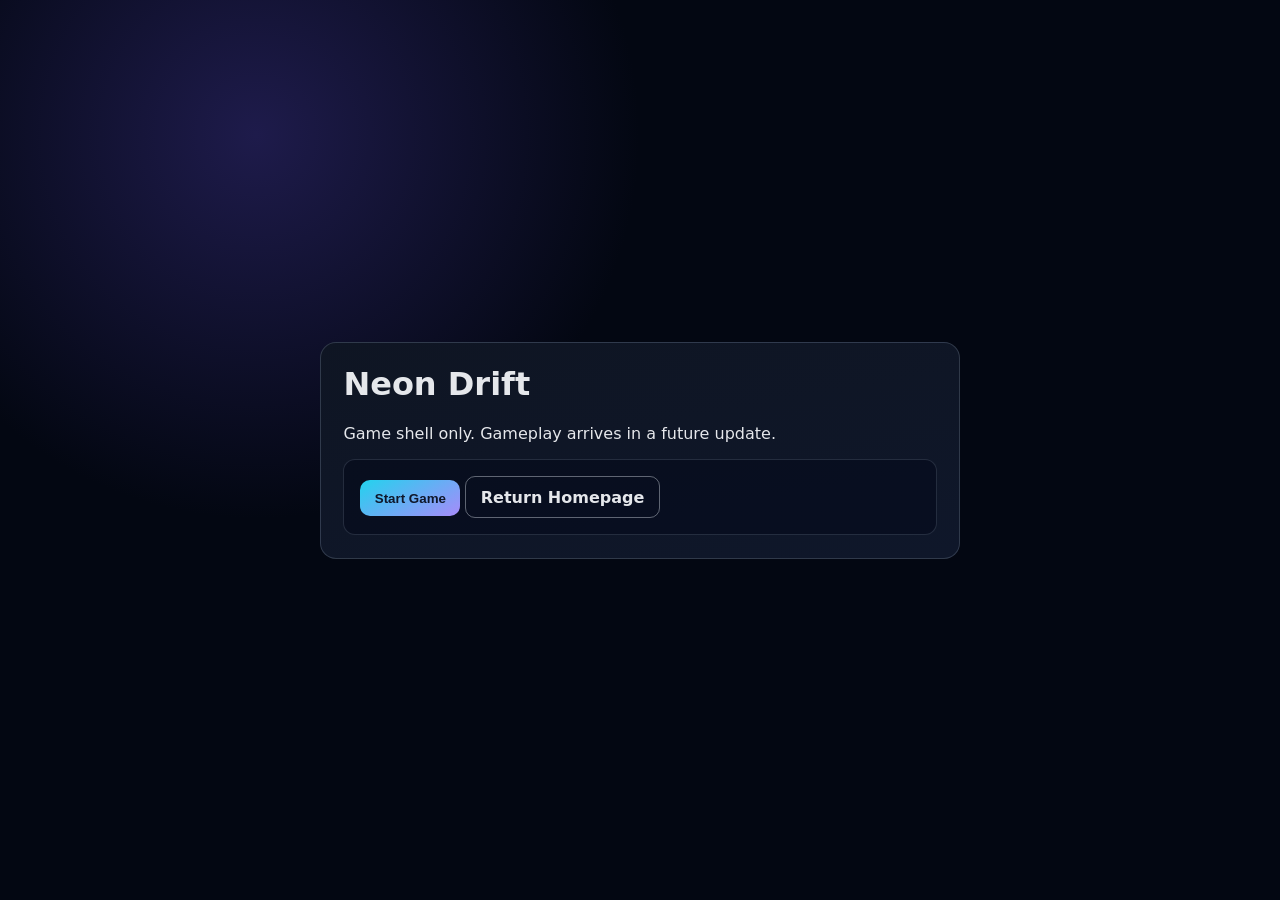
==== games/neon-drift/index.html @ 72f48c0e "Create arcade homepage and game shell scaffolding" ====
<!doctype html>
<html lang="en">
  <head>
    <meta charset="UTF-8" />
    <meta name="viewport" content="width=device-width, initial-scale=1.0" />
    <title>Neon Drift | Lithe Arcade</title>
    <link rel="stylesheet" href="../game-shell.css" />
    <script src="../game-shell.js" defer></script>
  </head>
  <body>
    <main class="game-shell" data-game-root>
      <header>
        <h1>Neon Drift</h1>
        <p>Game shell only. Gameplay arrives in a future update.</p>
      </header>

      <section data-state="menu" class="panel is-active">
        <button data-action="start">Start Game</button>
        <a class="ghost" href="../../index.html">Return Homepage</a>
      </section>

      <section data-state="playing" class="panel" aria-live="polite">
        <p>The game loop placeholder is running.</p>
        <div class="row">
          <button data-action="pause">Pause</button>
          <button data-action="end">End Game</button>
        </div>
      </section>

      <section data-state="paused" class="panel">
        <p>Paused.</p>
        <div class="row">
          <button data-action="resume">Resume</button>
          <a class="ghost" href="../../index.html">Return Homepage</a>
        </div>
      </section>

      <section data-state="gameover" class="panel">
        <p>Game over (placeholder state).</p>
        <div class="row">
          <button data-action="restart">Start Again</button>
          <a class="ghost" href="../../index.html">Return Homepage</a>
        </div>
      </section>
    </main>
  </body>
</html>
---- games/game-shell.css ----
:root {
  --bg: #030712;
  --panel: #111827;
  --ink: #e5e7eb;
  --accent: #22d3ee;
  --accent-2: #a78bfa;
}

* {
  box-sizing: border-box;
}

body {
  margin: 0;
  min-height: 100vh;
  display: grid;
  place-items: center;
  padding: 1rem;
  font-family: Inter, system-ui, sans-serif;
  background: radial-gradient(circle at 20% 15%, #1e1b4b, transparent 30%), var(--bg);
  color: var(--ink);
}

.game-shell {
  width: min(640px, 95vw);
  background: linear-gradient(170deg, color-mix(in oklab, var(--panel) 94%, black), #0f172a);
  border: 1px solid rgb(148 163 184 / 0.25);
  border-radius: 16px;
  padding: 1.4rem;
}

h1 {
  margin-top: 0;
}

.panel {
  display: none;
  margin-top: 1rem;
  padding: 1rem;
  border-radius: 12px;
  border: 1px solid rgb(148 163 184 / 0.2);
  background: rgb(2 6 23 / 0.45);
}

.panel.is-active {
  display: block;
}

button,
.ghost {
  border: none;
  text-decoration: none;
  display: inline-flex;
  align-items: center;
  justify-content: center;
  border-radius: 10px;
  padding: 0.65rem 0.9rem;
  font-weight: 700;
  color: #0f172a;
  background: linear-gradient(150deg, var(--accent), var(--accent-2));
  cursor: pointer;
}

.ghost {
  background: transparent;
  border: 1px solid rgb(226 232 240 / 0.4);
  color: var(--ink);
}

.row {
  display: flex;
  gap: 0.6rem;
  flex-wrap: wrap;
}
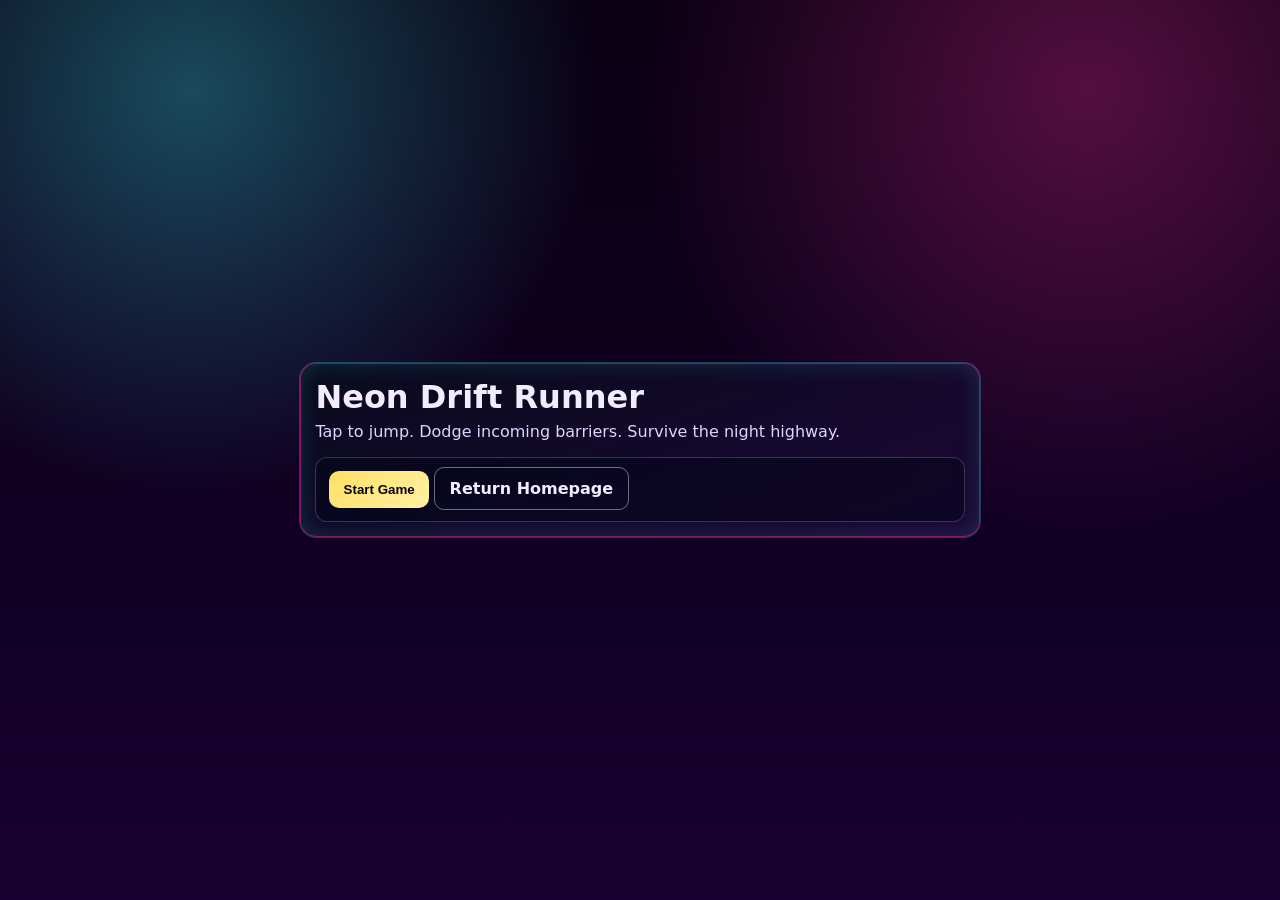
==== commit 8e3cd0f7: "Add mobile-first synthwave runner and refresh arcade theme" ====
--- a/games/neon-drift/index.html
+++ b/games/neon-drift/index.html
@@ -2,16 +2,16 @@
 <html lang="en">
   <head>
     <meta charset="UTF-8" />
-    <meta name="viewport" content="width=device-width, initial-scale=1.0" />
-    <title>Neon Drift | Lithe Arcade</title>
-    <link rel="stylesheet" href="../game-shell.css" />
-    <script src="../game-shell.js" defer></script>
+    <meta name="viewport" content="width=device-width, initial-scale=1.0, maximum-scale=1.0, user-scalable=no" />
+    <title>Neon Drift Runner | Lithe Arcade</title>
+    <link rel="stylesheet" href="./neon-drift.css" />
+    <script src="./neon-drift.js" defer></script>
   </head>
   <body>
-    <main class="game-shell" data-game-root>
+    <main class="runner-shell" data-game-root>
       <header>
-        <h1>Neon Drift</h1>
-        <p>Game shell only. Gameplay arrives in a future update.</p>
+        <h1>Neon Drift Runner</h1>
+        <p>Tap to jump. Dodge incoming barriers. Survive the night highway.</p>
       </header>
 
       <section data-state="menu" class="panel is-active">
@@ -19,16 +19,17 @@
         <a class="ghost" href="../../index.html">Return Homepage</a>
       </section>
 
-      <section data-state="playing" class="panel" aria-live="polite">
-        <p>The game loop placeholder is running.</p>
-        <div class="row">
-          <button data-action="pause">Pause</button>
-          <button data-action="end">End Game</button>
+      <section data-state="playing" class="panel play-panel">
+        <div class="hud">
+          <span>Score: <strong data-score>0</strong></span>
+          <button data-action="pause" class="mini">Pause</button>
         </div>
+        <canvas width="360" height="220" aria-label="Runner game canvas"></canvas>
+        <p class="hint">Tap canvas, tap anywhere, or swipe up to jump.</p>
       </section>
 
       <section data-state="paused" class="panel">
-        <p>Paused.</p>
+        <p>Paused. The neon city waits for your return.</p>
         <div class="row">
           <button data-action="resume">Resume</button>
           <a class="ghost" href="../../index.html">Return Homepage</a>
@@ -36,7 +37,7 @@
       </section>
 
       <section data-state="gameover" class="panel">
-        <p>Game over (placeholder state).</p>
+        <p>Game over. Final score: <strong data-final-score>0</strong></p>
         <div class="row">
           <button data-action="restart">Start Again</button>
           <a class="ghost" href="../../index.html">Return Homepage</a>
--- a/games/neon-drift/neon-drift.css
+++ b/games/neon-drift/neon-drift.css
@@ -0,0 +1,109 @@
+:root {
+  --bg-1: #090013;
+  --bg-2: #17002f;
+  --panel: #0e132d;
+  --ink: #f3ecff;
+  --cyan: #3cf4ff;
+  --pink: #ff2ea6;
+  --yellow: #ffe066;
+}
+
+* {
+  box-sizing: border-box;
+  -webkit-tap-highlight-color: transparent;
+  touch-action: manipulation;
+}
+
+body {
+  margin: 0;
+  min-height: 100vh;
+  display: grid;
+  place-items: center;
+  padding: 0.8rem;
+  background:
+    radial-gradient(circle at 15% 10%, rgb(60 244 255 / 0.3), transparent 30%),
+    radial-gradient(circle at 85% 10%, rgb(255 46 166 / 0.3), transparent 33%),
+    linear-gradient(180deg, var(--bg-1), var(--bg-2));
+  color: var(--ink);
+  font-family: Inter, system-ui, sans-serif;
+}
+
+.runner-shell {
+  width: min(680px, 100%);
+  background: linear-gradient(160deg, rgb(8 12 30 / 0.92), rgb(29 8 55 / 0.9));
+  border: 1px solid rgb(255 46 166 / 0.5);
+  border-radius: 16px;
+  box-shadow: 0 0 0 1px rgb(60 244 255 / 0.25), inset 0 0 22px rgb(60 244 255 / 0.15);
+  padding: 0.9rem;
+}
+
+h1 {
+  margin-top: 0;
+  margin-bottom: 0.35rem;
+}
+
+header p {
+  margin-top: 0;
+  color: #ddd4ff;
+}
+
+.panel {
+  display: none;
+  margin-top: 0.9rem;
+  border-radius: 12px;
+  border: 1px solid rgb(148 163 184 / 0.3);
+  background: rgb(2 6 23 / 0.45);
+  padding: 0.8rem;
+}
+
+.panel.is-active {
+  display: block;
+}
+
+.hud {
+  display: flex;
+  align-items: center;
+  justify-content: space-between;
+  margin-bottom: 0.5rem;
+}
+
+canvas {
+  width: 100%;
+  height: auto;
+  border-radius: 10px;
+  border: 1px solid rgb(60 244 255 / 0.4);
+  background: #050916;
+}
+
+.hint {
+  margin: 0.45rem 0 0;
+  font-size: 0.86rem;
+  color: #d2ccff;
+}
+
+button,
+.ghost {
+  border: none;
+  border-radius: 10px;
+  padding: 0.7rem 0.9rem;
+  font-weight: 700;
+  text-decoration: none;
+  color: #090014;
+  background: linear-gradient(135deg, var(--yellow), #fff1a3);
+}
+
+.mini {
+  padding: 0.5rem 0.75rem;
+}
+
+.ghost {
+  background: transparent;
+  color: var(--ink);
+  border: 1px solid rgb(226 232 240 / 0.45);
+}
+
+.row {
+  display: flex;
+  gap: 0.55rem;
+  flex-wrap: wrap;
+}
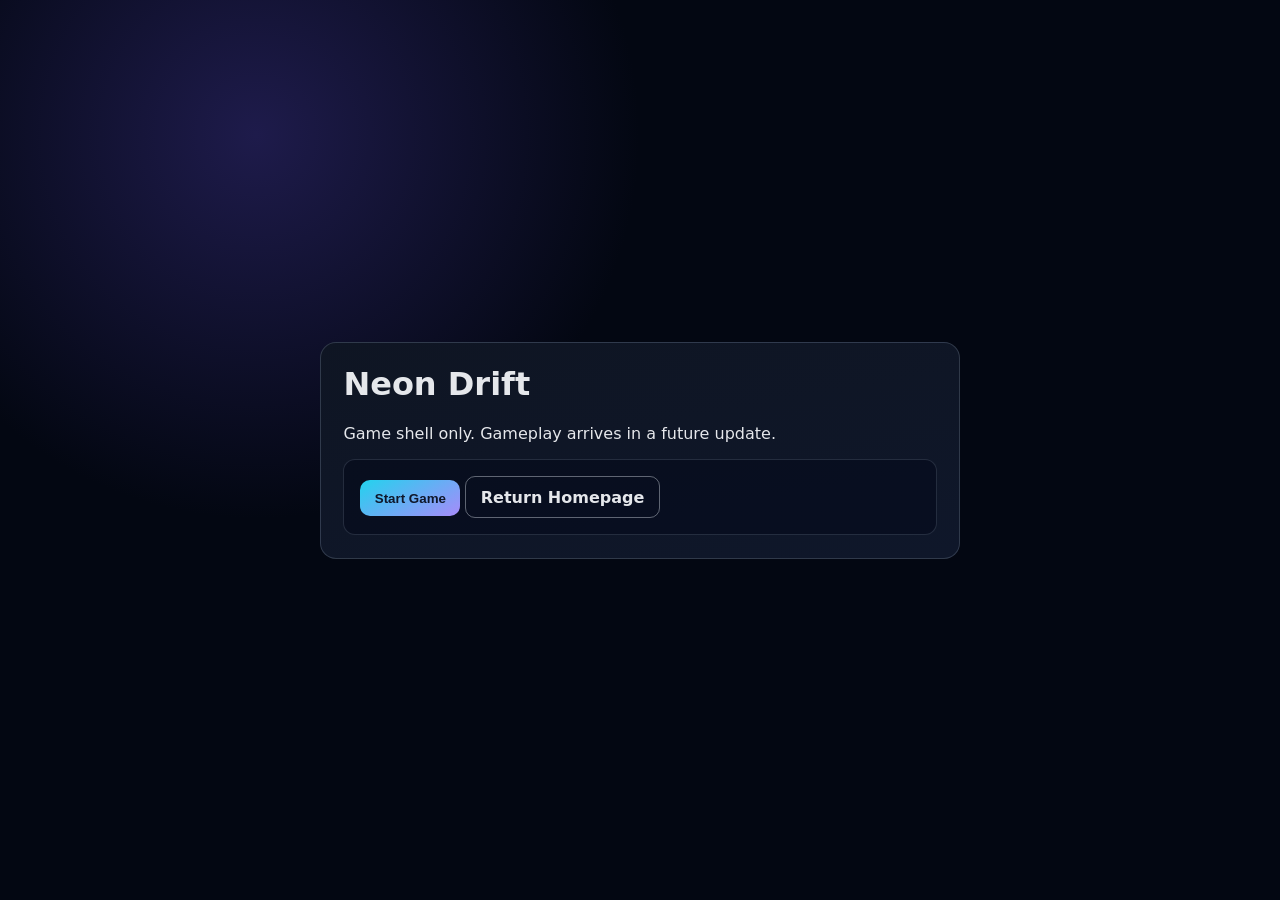
==== commit dc51a7de: "Merge branch 'main' into codex/create-homepage-for-arcade-games-repository-8osi21" ====
--- a/games/neon-drift/index.html
+++ b/games/neon-drift/index.html
@@ -2,16 +2,16 @@
 <html lang="en">
   <head>
     <meta charset="UTF-8" />
-    <meta name="viewport" content="width=device-width, initial-scale=1.0, maximum-scale=1.0, user-scalable=no" />
-    <title>Neon Drift Runner | Lithe Arcade</title>
-    <link rel="stylesheet" href="./neon-drift.css" />
-    <script src="./neon-drift.js" defer></script>
+    <meta name="viewport" content="width=device-width, initial-scale=1.0" />
+    <title>Neon Drift | Lithe Arcade</title>
+    <link rel="stylesheet" href="../game-shell.css" />
+    <script src="../game-shell.js" defer></script>
   </head>
   <body>
-    <main class="runner-shell" data-game-root>
+    <main class="game-shell" data-game-root>
       <header>
-        <h1>Neon Drift Runner</h1>
-        <p>Tap to jump. Dodge incoming barriers. Survive the night highway.</p>
+        <h1>Neon Drift</h1>
+        <p>Game shell only. Gameplay arrives in a future update.</p>
       </header>
 
       <section data-state="menu" class="panel is-active">
@@ -19,17 +19,16 @@
         <a class="ghost" href="../../index.html">Return Homepage</a>
       </section>
 
-      <section data-state="playing" class="panel play-panel">
-        <div class="hud">
-          <span>Score: <strong data-score>0</strong></span>
-          <button data-action="pause" class="mini">Pause</button>
+      <section data-state="playing" class="panel" aria-live="polite">
+        <p>The game loop placeholder is running.</p>
+        <div class="row">
+          <button data-action="pause">Pause</button>
+          <button data-action="end">End Game</button>
         </div>
-        <canvas width="360" height="220" aria-label="Runner game canvas"></canvas>
-        <p class="hint">Tap canvas, tap anywhere, or swipe up to jump.</p>
       </section>
 
       <section data-state="paused" class="panel">
-        <p>Paused. The neon city waits for your return.</p>
+        <p>Paused.</p>
         <div class="row">
           <button data-action="resume">Resume</button>
           <a class="ghost" href="../../index.html">Return Homepage</a>
@@ -37,7 +36,7 @@
       </section>
 
       <section data-state="gameover" class="panel">
-        <p>Game over. Final score: <strong data-final-score>0</strong></p>
+        <p>Game over (placeholder state).</p>
         <div class="row">
           <button data-action="restart">Start Again</button>
           <a class="ghost" href="../../index.html">Return Homepage</a>
--- a/games/game-shell.css
+++ b/games/game-shell.css
@@ -0,0 +1,74 @@
+:root {
+  --bg: #030712;
+  --panel: #111827;
+  --ink: #e5e7eb;
+  --accent: #22d3ee;
+  --accent-2: #a78bfa;
+}
+
+* {
+  box-sizing: border-box;
+}
+
+body {
+  margin: 0;
+  min-height: 100vh;
+  display: grid;
+  place-items: center;
+  padding: 1rem;
+  font-family: Inter, system-ui, sans-serif;
+  background: radial-gradient(circle at 20% 15%, #1e1b4b, transparent 30%), var(--bg);
+  color: var(--ink);
+}
+
+.game-shell {
+  width: min(640px, 95vw);
+  background: linear-gradient(170deg, color-mix(in oklab, var(--panel) 94%, black), #0f172a);
+  border: 1px solid rgb(148 163 184 / 0.25);
+  border-radius: 16px;
+  padding: 1.4rem;
+}
+
+h1 {
+  margin-top: 0;
+}
+
+.panel {
+  display: none;
+  margin-top: 1rem;
+  padding: 1rem;
+  border-radius: 12px;
+  border: 1px solid rgb(148 163 184 / 0.2);
+  background: rgb(2 6 23 / 0.45);
+}
+
+.panel.is-active {
+  display: block;
+}
+
+button,
+.ghost {
+  border: none;
+  text-decoration: none;
+  display: inline-flex;
+  align-items: center;
+  justify-content: center;
+  border-radius: 10px;
+  padding: 0.65rem 0.9rem;
+  font-weight: 700;
+  color: #0f172a;
+  background: linear-gradient(150deg, var(--accent), var(--accent-2));
+  cursor: pointer;
+}
+
+.ghost {
+  background: transparent;
+  border: 1px solid rgb(226 232 240 / 0.4);
+  color: var(--ink);
+}
+
+.row {
+  display: flex;
+  gap: 0.6rem;
+  flex-wrap: wrap;
+}
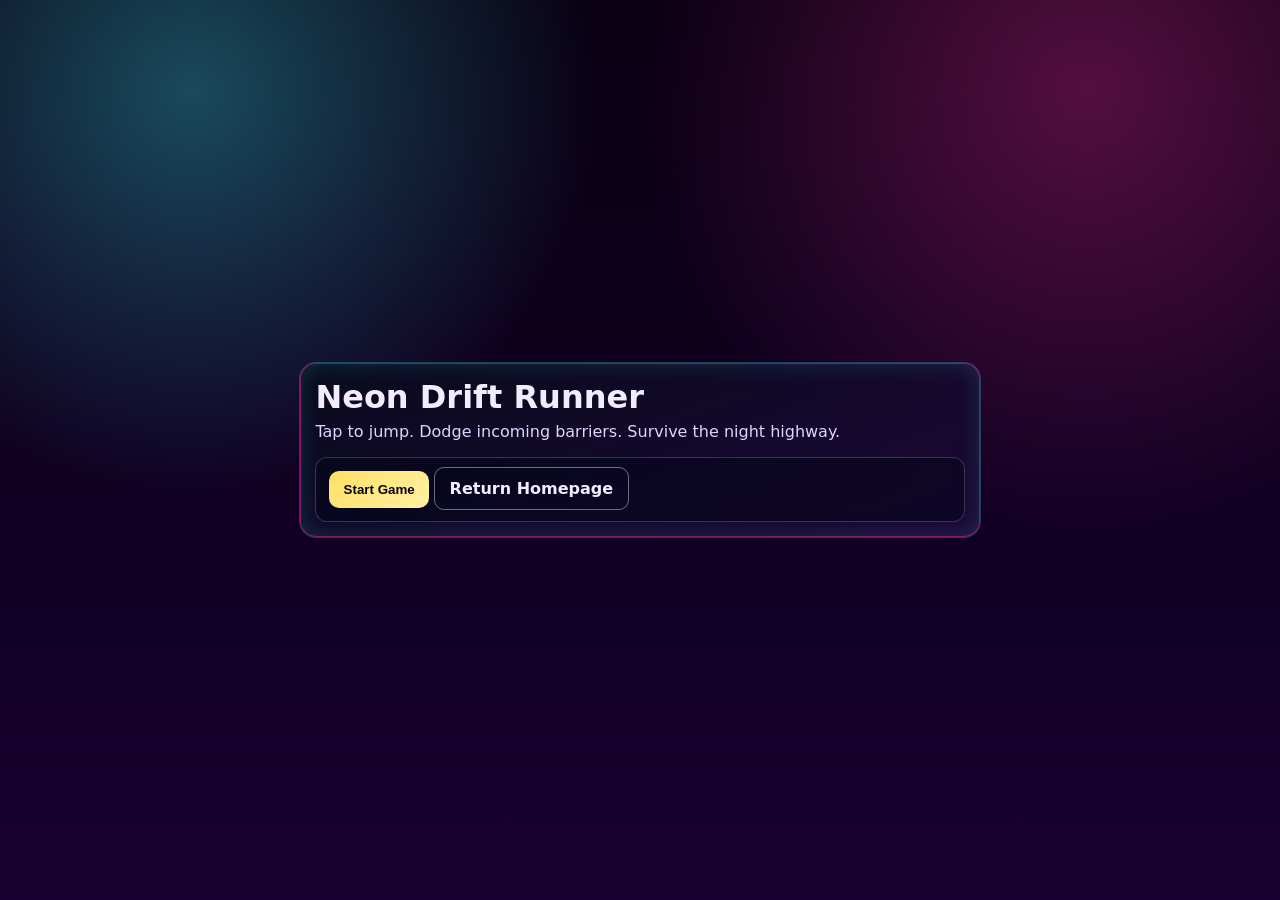
==== commit 51207747: "Fix Neon Drift mobile input and add visible gameplay changes" ====
--- a/games/neon-drift/index.html
+++ b/games/neon-drift/index.html
@@ -2,16 +2,16 @@
 <html lang="en">
   <head>
     <meta charset="UTF-8" />
-    <meta name="viewport" content="width=device-width, initial-scale=1.0" />
-    <title>Neon Drift | Lithe Arcade</title>
-    <link rel="stylesheet" href="../game-shell.css" />
-    <script src="../game-shell.js" defer></script>
+    <meta name="viewport" content="width=device-width, initial-scale=1.0, maximum-scale=1.0, user-scalable=no" />
+    <title>Neon Drift Runner | Lithe Arcade</title>
+    <link rel="stylesheet" href="./neon-drift.css" />
+    <script src="./neon-drift.js" defer></script>
   </head>
   <body>
-    <main class="game-shell" data-game-root>
+    <main class="runner-shell" data-game-root>
       <header>
-        <h1>Neon Drift</h1>
-        <p>Game shell only. Gameplay arrives in a future update.</p>
+        <h1>Neon Drift Runner</h1>
+        <p>Tap to jump. Dodge incoming barriers. Survive the night highway.</p>
       </header>
 
       <section data-state="menu" class="panel is-active">
@@ -19,16 +19,17 @@
         <a class="ghost" href="../../index.html">Return Homepage</a>
       </section>
 
-      <section data-state="playing" class="panel" aria-live="polite">
-        <p>The game loop placeholder is running.</p>
-        <div class="row">
-          <button data-action="pause">Pause</button>
-          <button data-action="end">End Game</button>
+      <section data-state="playing" class="panel play-panel">
+        <div class="hud">
+          <span>Score: <strong data-score>0</strong></span>
+          <button data-action="pause" class="mini">Pause</button>
         </div>
+        <canvas width="360" height="220" aria-label="Runner game canvas"></canvas>
+        <p class="hint">Tap to jump. Grab pink orbs for frenzy score boosts.</p>
       </section>
 
       <section data-state="paused" class="panel">
-        <p>Paused.</p>
+        <p>Paused. The neon city waits for your return.</p>
         <div class="row">
           <button data-action="resume">Resume</button>
           <a class="ghost" href="../../index.html">Return Homepage</a>
@@ -36,7 +37,7 @@
       </section>
 
       <section data-state="gameover" class="panel">
-        <p>Game over (placeholder state).</p>
+        <p>Game over. Final score: <strong data-final-score>0</strong></p>
         <div class="row">
           <button data-action="restart">Start Again</button>
           <a class="ghost" href="../../index.html">Return Homepage</a>
--- a/games/neon-drift/neon-drift.css
+++ b/games/neon-drift/neon-drift.css
@@ -0,0 +1,109 @@
+:root {
+  --bg-1: #090013;
+  --bg-2: #17002f;
+  --panel: #0e132d;
+  --ink: #f3ecff;
+  --cyan: #3cf4ff;
+  --pink: #ff2ea6;
+  --yellow: #ffe066;
+}
+
+* {
+  box-sizing: border-box;
+  -webkit-tap-highlight-color: transparent;
+  touch-action: manipulation;
+}
+
+body {
+  margin: 0;
+  min-height: 100vh;
+  display: grid;
+  place-items: center;
+  padding: 0.8rem;
+  background:
+    radial-gradient(circle at 15% 10%, rgb(60 244 255 / 0.3), transparent 30%),
+    radial-gradient(circle at 85% 10%, rgb(255 46 166 / 0.3), transparent 33%),
+    linear-gradient(180deg, var(--bg-1), var(--bg-2));
+  color: var(--ink);
+  font-family: Inter, system-ui, sans-serif;
+}
+
+.runner-shell {
+  width: min(680px, 100%);
+  background: linear-gradient(160deg, rgb(8 12 30 / 0.92), rgb(29 8 55 / 0.9));
+  border: 1px solid rgb(255 46 166 / 0.5);
+  border-radius: 16px;
+  box-shadow: 0 0 0 1px rgb(60 244 255 / 0.25), inset 0 0 22px rgb(60 244 255 / 0.15);
+  padding: 0.9rem;
+}
+
+h1 {
+  margin-top: 0;
+  margin-bottom: 0.35rem;
+}
+
+header p {
+  margin-top: 0;
+  color: #ddd4ff;
+}
+
+.panel {
+  display: none;
+  margin-top: 0.9rem;
+  border-radius: 12px;
+  border: 1px solid rgb(148 163 184 / 0.3);
+  background: rgb(2 6 23 / 0.45);
+  padding: 0.8rem;
+}
+
+.panel.is-active {
+  display: block;
+}
+
+.hud {
+  display: flex;
+  align-items: center;
+  justify-content: space-between;
+  margin-bottom: 0.5rem;
+}
+
+canvas {
+  width: 100%;
+  height: auto;
+  border-radius: 10px;
+  border: 1px solid rgb(60 244 255 / 0.4);
+  background: #050916;
+}
+
+.hint {
+  margin: 0.45rem 0 0;
+  font-size: 0.86rem;
+  color: #d2ccff;
+}
+
+button,
+.ghost {
+  border: none;
+  border-radius: 10px;
+  padding: 0.7rem 0.9rem;
+  font-weight: 700;
+  text-decoration: none;
+  color: #090014;
+  background: linear-gradient(135deg, var(--yellow), #fff1a3);
+}
+
+.mini {
+  padding: 0.5rem 0.75rem;
+}
+
+.ghost {
+  background: transparent;
+  color: var(--ink);
+  border: 1px solid rgb(226 232 240 / 0.45);
+}
+
+.row {
+  display: flex;
+  gap: 0.55rem;
+  flex-wrap: wrap;
+}
